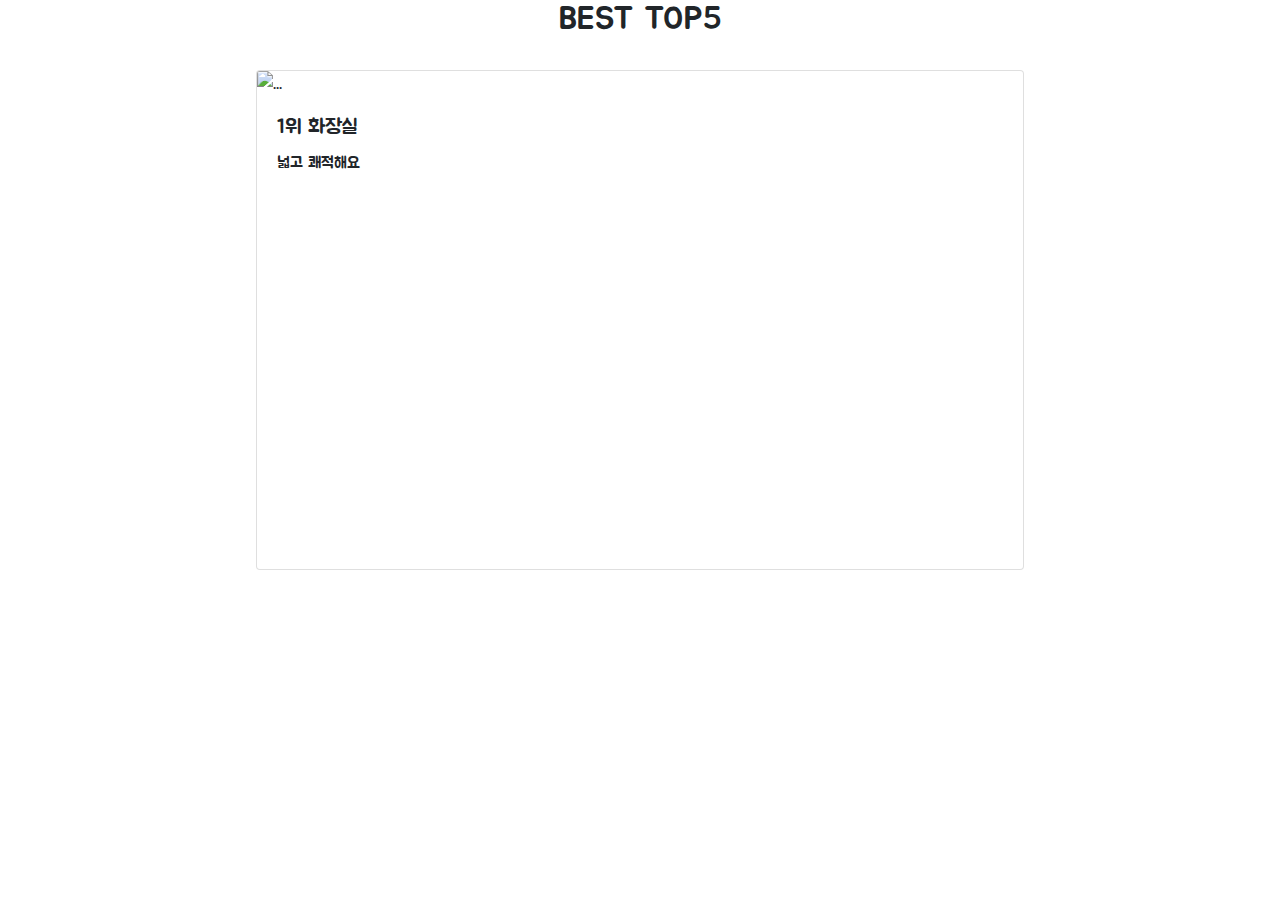
==== myproject/templates/best.html @ c88f0617 "Add files via upload" ====
<!DOCTYPE html>
<html lang="en">
<head>
    <meta charset="UTF-8">
    <title>BEST TOP5 화장실</title>
    <link rel="style.css" href="https://cdnjs.cloudflare.com/ajax/libs/font-awesome/4.7.0/css/font-awesome.min.css">
    <!-- Latest compiled and minified CSS -->
   <link rel="stylesheet" href="https://cdnjs.cloudflare.com/ajax/libs/rateYo/2.3.2/jquery.rateyo.min.css">
   <!-- Latest compiled and minified JavaScript -->
   <script src="https://cdnjs.cloudflare.com/ajax/libs/rateYo/2.3.2/jquery.rateyo.min.js"></script>
    <!--Bootstrap CSS-->
    <link rel="stylesheet" href="https://maxcdn.bootstrapcdn.com/bootstrap/4.0.0/css/bootstrap.min.css" integrity="sha384-Gn5384xqQ1aoWXA+058RXPxPg6fy4IWvTNh0E263XmFcJlSAwiGgFAW/dAiS6JXm" crossorigin="anonymous">
    <!--구글 폰트-->
    <link href="https://fonts.googleapis.com/css2?family=Jua&display=swap" rel="stylesheet" type="text/css">
    <!-- Basic styles of the plugin -->
    <link rel="stylesheet" href="jquery.rateyo.css"/>
    <style type="text/css">
    * {
    font-family: 'Jua', sans-serif;
    }
    h2 {
        font-family: 'Jua', sans-seris;
        text-align:center;
    }
    </style>
 
</head> 
<body>
<h2>BEST TOP5</h2>
<br>
<div class="card mb-3" style="width:60%;height:500px;margin:auto;">
  <img src="https://upload.wikimedia.org/wikipedia/commons/0/04/Q20204_Seolleung_B01.jpg" class="card-img-top" alt="...">
  <div class="card-body">
    <h5 class="card-title">1위 화장실</h5>
    <p class="card-text">넓고 쾌적해요</p>
   
  </div>
</div>
</body>
</html>
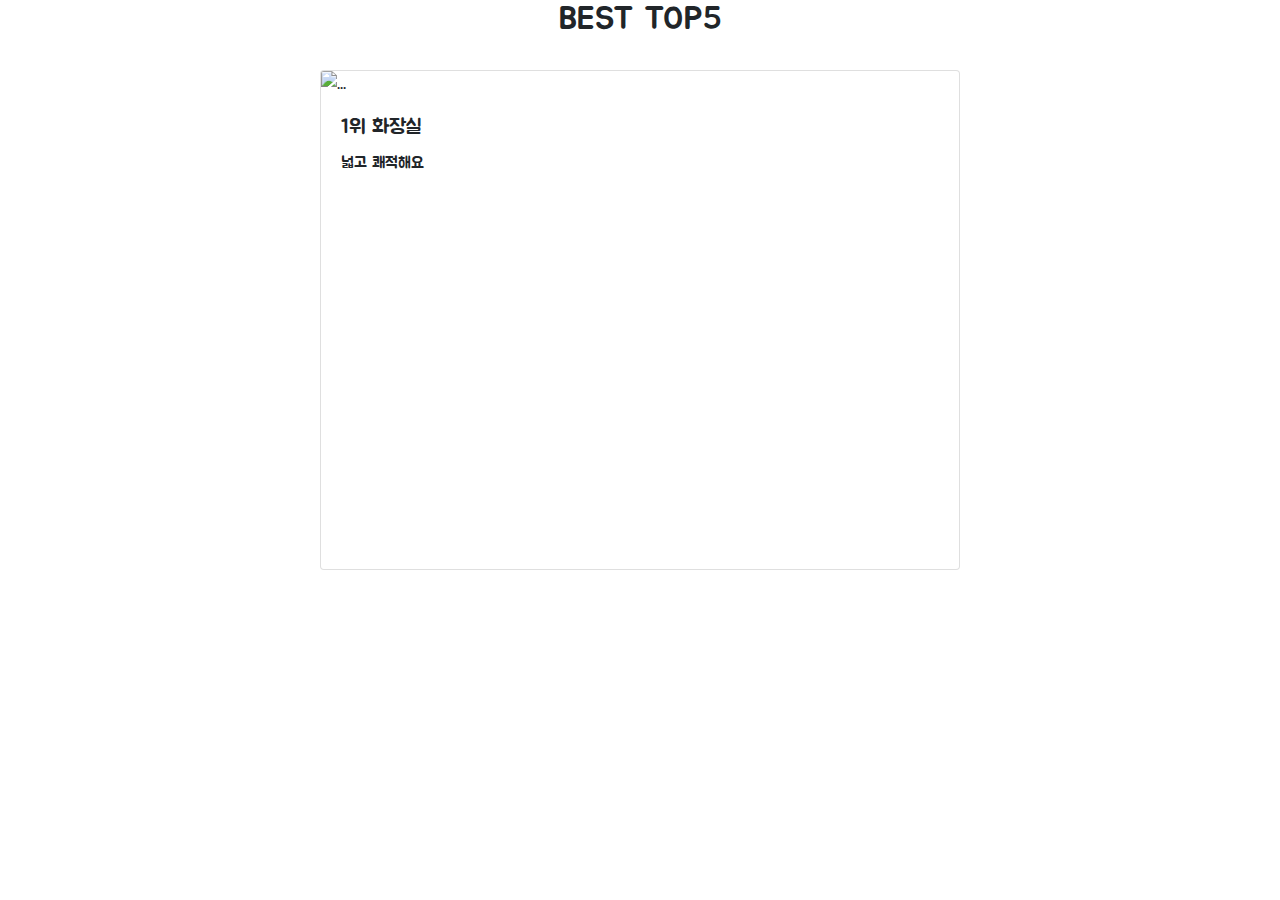
==== commit f5318b95: "Update best.html" ====
--- a/myproject/templates/best.html
+++ b/myproject/templates/best.html
@@ -28,8 +28,8 @@
 <body>
 <h2>BEST TOP5</h2>
 <br>
-<div class="card mb-3" style="width:60%;height:500px;margin:auto;">
-  <img src="https://upload.wikimedia.org/wikipedia/commons/0/04/Q20204_Seolleung_B01.jpg" class="card-img-top" alt="...">
+<div class="card mb-3" style="width:50%;height:500px;margin:auto;">
+  <img src="https://mblogthumb-phinf.pstatic.net/20150614_9/rkdeo3_1434278317399SViIA_JPEG/20150510_152104.jpg?type=w2" class="card-img-top" alt="...">
   <div class="card-body">
     <h5 class="card-title">1위 화장실</h5>
     <p class="card-text">넓고 쾌적해요</p>
@@ -37,4 +37,4 @@
   </div>
 </div>
 </body>
-</html>+</html>
